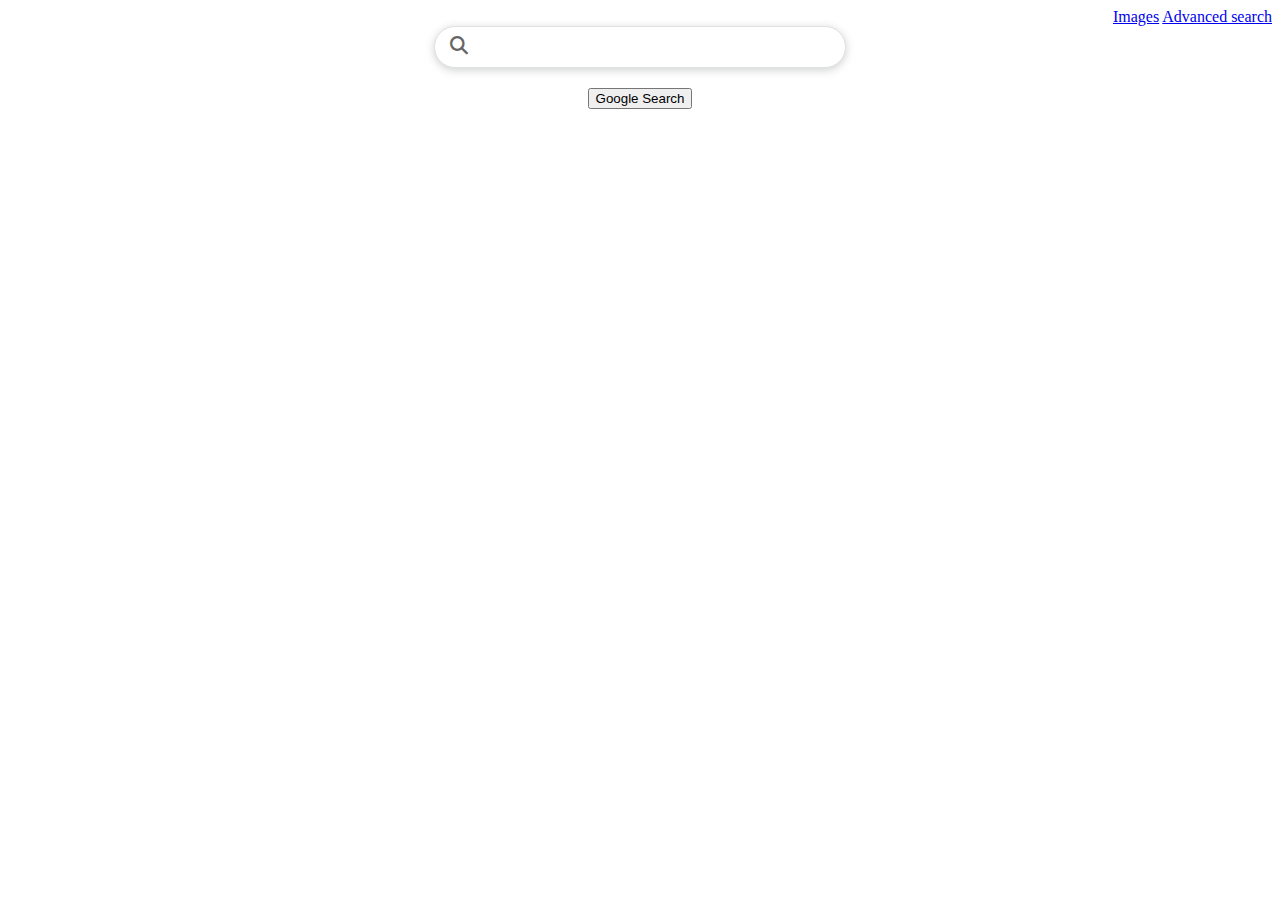
==== index.html @ ba466c9b "First commit, initial requirements implemented" ====
<!DOCTYPE html>
<html lang="en">
    <head>
        <meta charset="utf-8">
        <meta name="viewport" content="width=device-width, initial-scale=1">
        <title>Search</title>
        <link rel="stylesheet" href="style.css">
        <link rel="stylesheet" href="https://cdnjs.cloudflare.com/ajax/libs/font-awesome/6.7.2/css/all.min.css" integrity="sha512-Evv84Mr4kqVGRNSgIGL/F/aIDqQb7xQ2vcrdIwxfjThSH8CSR7PBEakCr51Ck+w+/U6swU2Im1vVX0SVk9ABhg==" crossorigin="anonymous" referrerpolicy="no-referrer" />
    </head>
    <body>
        <header>
            <nav>
                <a href="image_search.html">Images</a>
                <a href="advanced_search.html">Advanced search</a>
            </nav>
        </header>
        <main>
            <form action="https://www.google.com/search">
                <div class="search-container">
                    <div class="search-container-input">
                        <i class="fa-solid fa-magnifying-glass"></i>
                        <input type="text" name="q">
                    </div>
                    <input type="submit" value="Google Search">
                </div>
            </form>
        </main>
    </body>
</html>
---- style.css ----
header {
    text-align: end;
}

.search-container {
    display: flex;
    align-items: center;
    flex-direction: column;
    gap: 20px;
}

.search-container-input {
    position: relative;
    display: flex;
    padding: 10px 15px;
    border: 1px solid #dfe1e5;
    border-radius: 24px;
    width: 30%;
    margin: 0 auto;
    box-shadow: 0px 2px 8px 0px rgba(60, 64, 67, 0.25);
    transition: box-shadow 0.3s;
    background: #fff;
    max-width: 584px;
}

.search-container-input:hover {
    box-shadow: 0px 2px 8px 0px rgba(60, 64, 67, 0.45);
}

.search-container-input input {
    width: 100%;
    border: none;
    outline: none;
    background-color: transparent;
    font-size: 16px;
}

.search-container-input i {
    font-size: 18px;
    cursor: pointer;
    margin-right: 10px;
    color: #666;
}
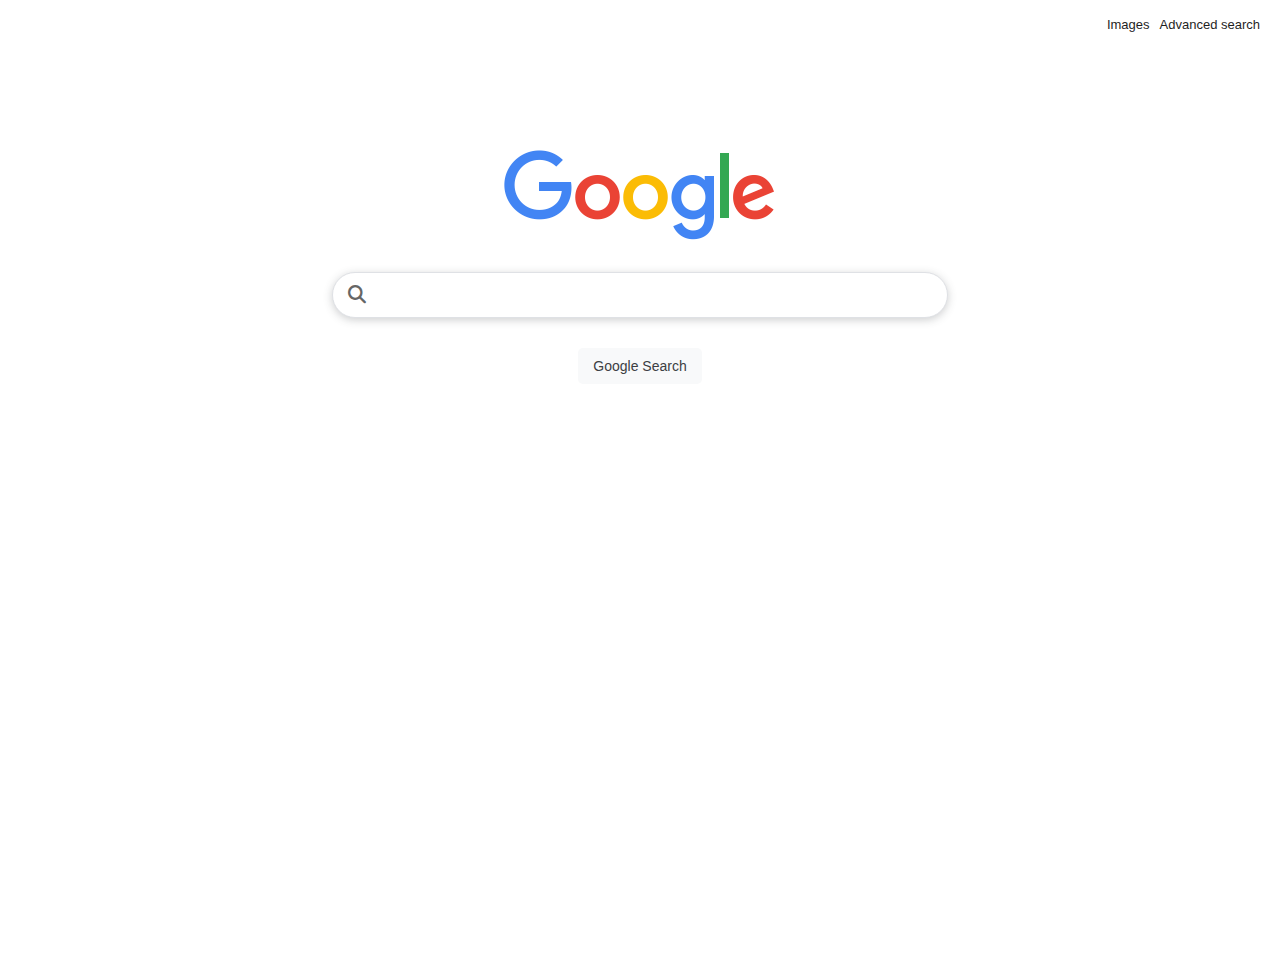
==== commit cd795ebb: "Search and image search done" ====
--- a/index.html
+++ b/index.html
@@ -17,11 +17,12 @@
         <main>
             <form action="https://www.google.com/search">
                 <div class="search-container">
+                    <img src="google_logo.png" alt="Google logo">
                     <div class="search-container-input">
                         <i class="fa-solid fa-magnifying-glass"></i>
                         <input type="text" name="q">
                     </div>
-                    <input type="submit" value="Google Search">
+                    <input class="default-button" type="submit" value="Google Search">
                 </div>
             </form>
         </main>
--- a/style.css
+++ b/style.css
@@ -1,21 +1,49 @@
-header {
-    text-align: end;
+body {
+    font-family: Arial, sans-serif;
+    margin: 0;
+    padding: 0;
+    height: 90vh;
+}
+
+nav {
+    display: flex;
+    flex-direction: row;
+    gap: 10px;
+    justify-content: flex-end;
+    line-height: 50px;
+    padding-right: 20px;
+}
+
+nav a {
+    text-decoration: none;
+    color: #1f1f1f;
+    font-size: 13px;
+}
+
+nav a:hover {
+    text-decoration: underline;
+}
+
+main {
+    height: -webkit-fill-available;
 }
 
 .search-container {
     display: flex;
     align-items: center;
     flex-direction: column;
-    gap: 20px;
+    gap: 30px;
+    margin-top: 100px;
 }
 
 .search-container-input {
     position: relative;
     display: flex;
+    align-items: center;
     padding: 10px 15px;
     border: 1px solid #dfe1e5;
     border-radius: 24px;
-    width: 30%;
+    width: 50%;
     margin: 0 auto;
     box-shadow: 0px 2px 8px 0px rgba(60, 64, 67, 0.25);
     transition: box-shadow 0.3s;
@@ -33,11 +61,37 @@
     outline: none;
     background-color: transparent;
     font-size: 16px;
+    line-height: 22px;
 }
 
 .search-container-input i {
     font-size: 18px;
-    cursor: pointer;
     margin-right: 10px;
     color: #666;
+}
+
+.default-button {
+    font-family: Arial, sans-serif !important;
+    color: #3c4043 !important;
+    border: none;
+    background-color: #f8f9fa;
+    padding: 10px 15px;
+    border-radius: 5px;
+    font-size: 14px;
+}
+
+.default-button:hover {
+    border: 1px solid #d2d2d3;
+    cursor: pointer;
+}
+
+.logo-with-label {
+    position: relative;
+}
+
+.logo-label{
+    color: #4285f4;
+    position: absolute;
+    bottom: 0;
+    left: 215px;
 }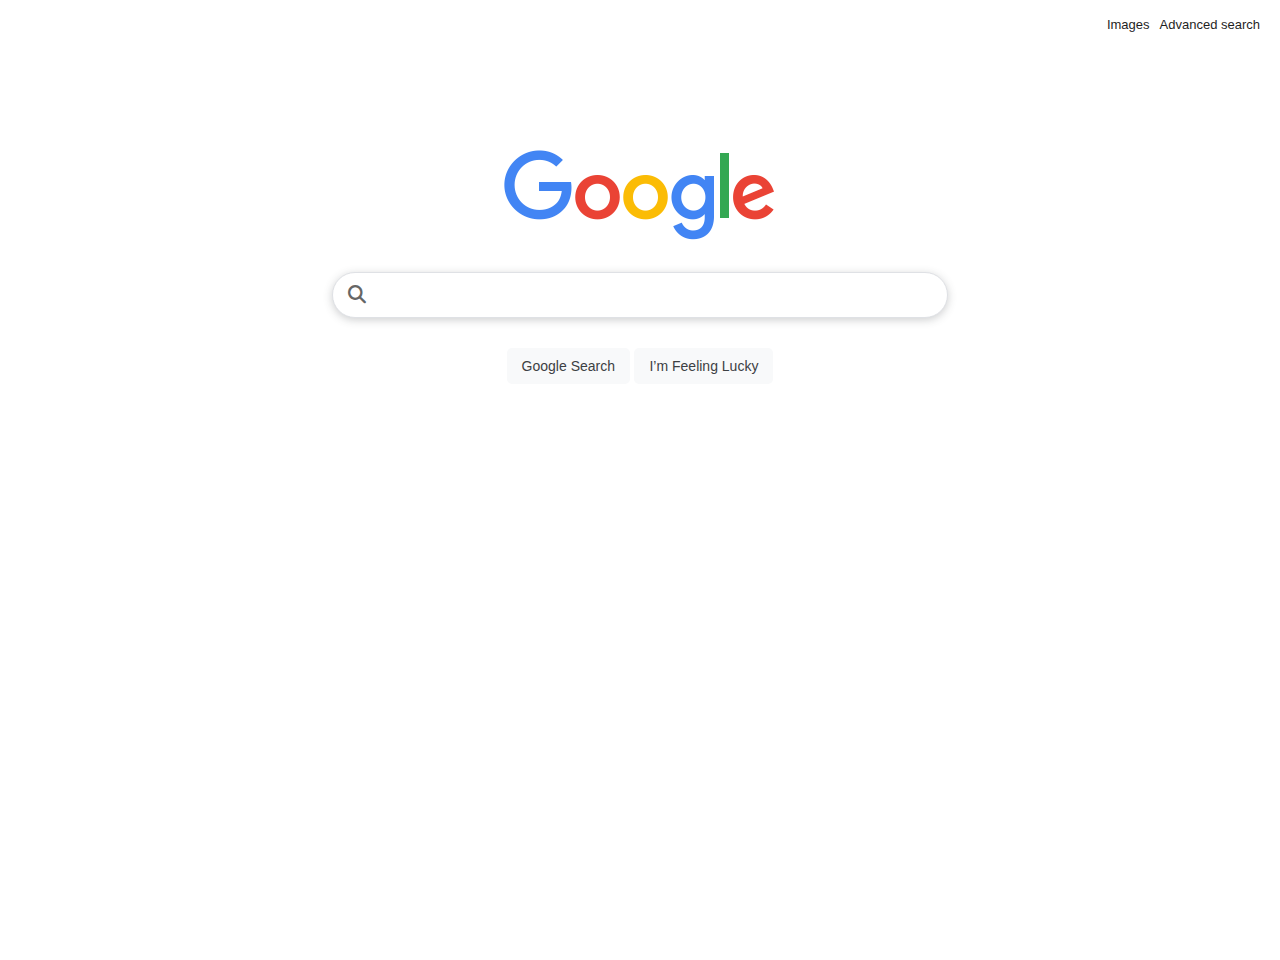
==== commit 506c194e: "advanced search and i am feeling lucky button" ====
--- a/index.html
+++ b/index.html
@@ -22,7 +22,10 @@
                         <i class="fa-solid fa-magnifying-glass"></i>
                         <input type="text" name="q">
                     </div>
-                    <input class="default-button" type="submit" value="Google Search">
+                    <div>
+                        <input class="default-button" type="submit" value="Google Search">
+                        <input class="default-button" type="submit" name="btnI" value="I’m Feeling Lucky">
+                    </div>
                 </div>
             </form>
         </main>
